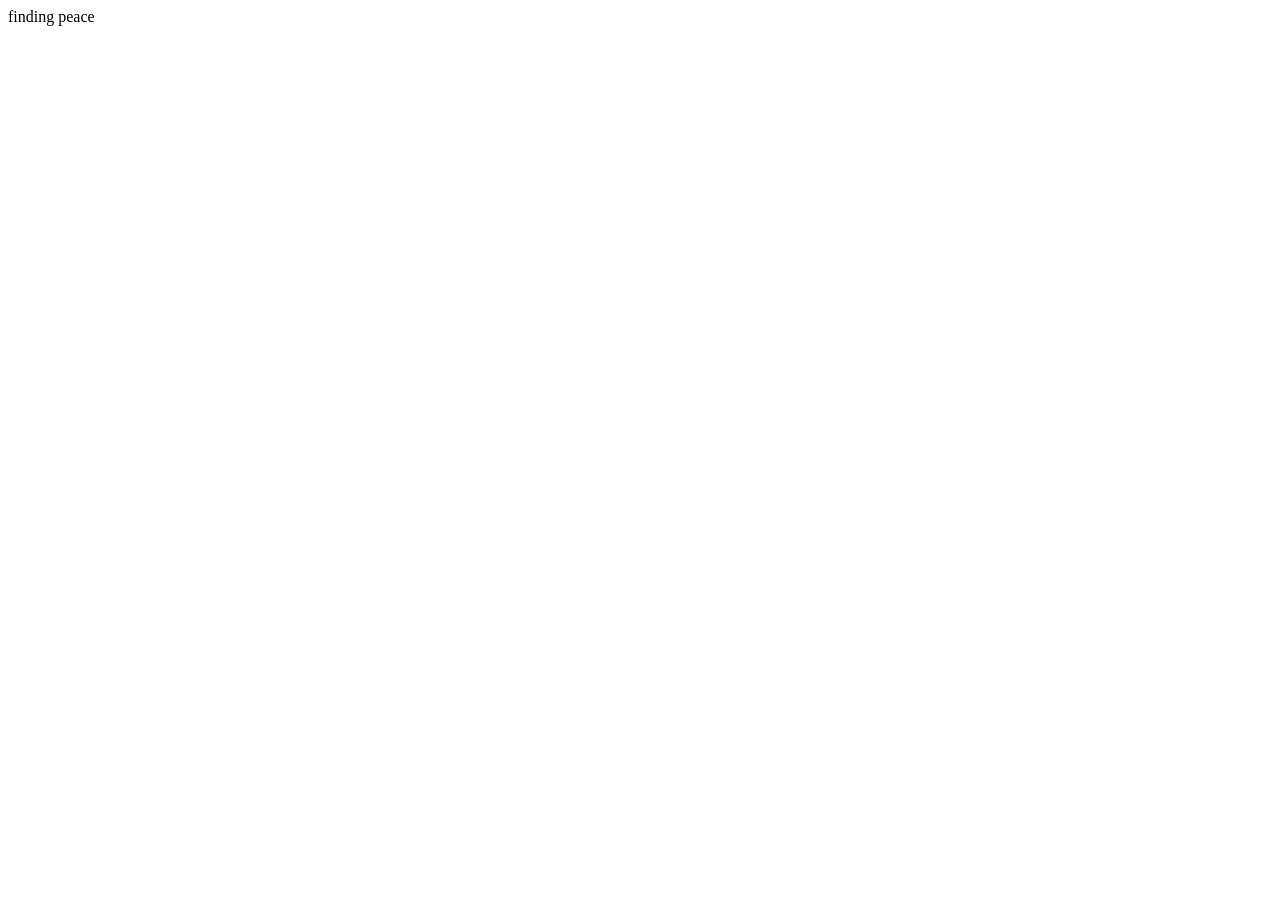
==== index.html @ 262613a6 "created menu" ====
<!DOCTYPE html>
<html lang="en">
  <head>
    <meta charset="UTF-8" />
    <meta name="viewport" content="width=device-width, initial-scale=1.0" />
    <title>Dallins wdd230 Landing Page</title>
  </head>
  <body>
    <header>finding peace</header>
  </body>
</html>
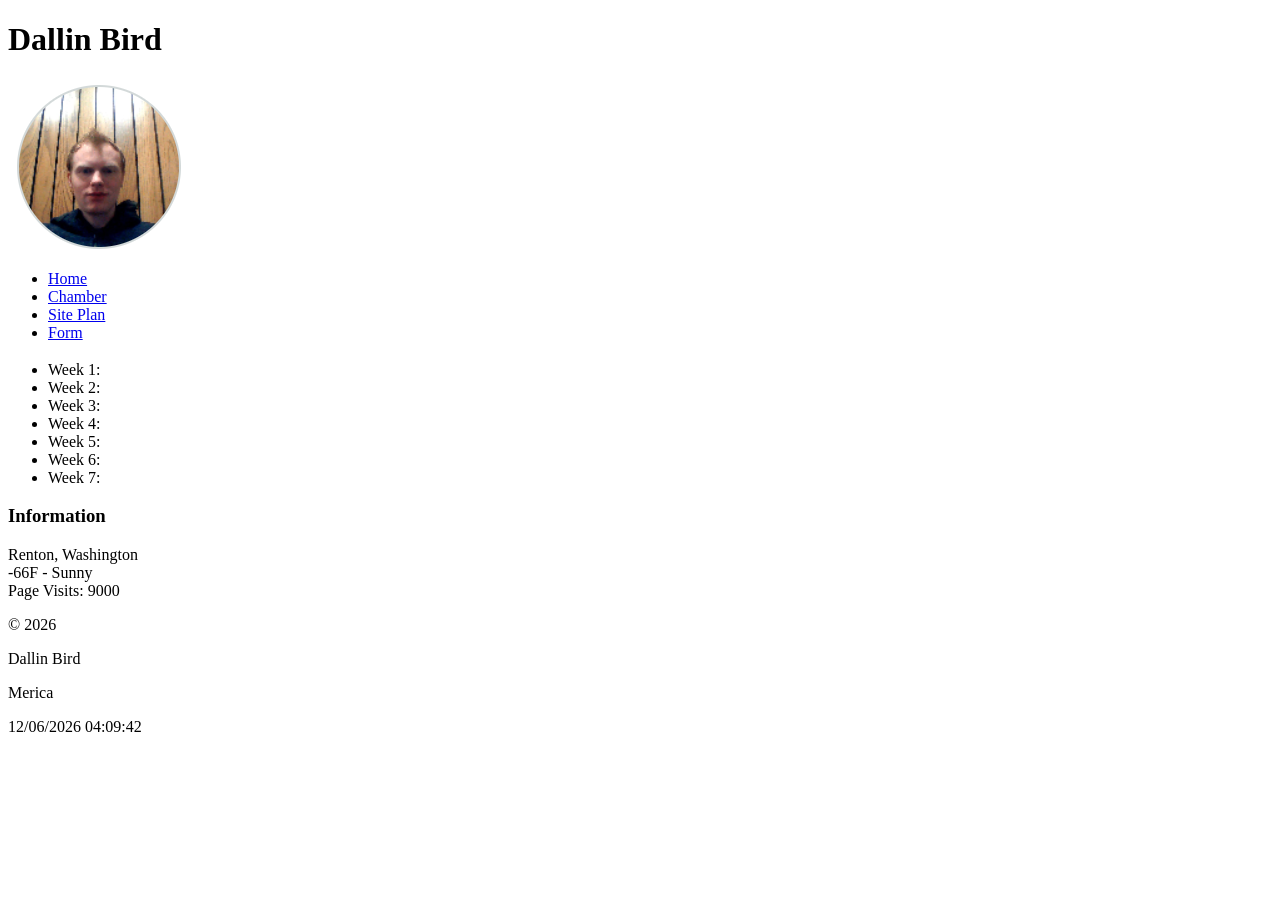
==== commit 6ea5ff3b: "Html ud scrip js getDate" ====
--- a/index.html
+++ b/index.html
@@ -3,9 +3,54 @@
   <head>
     <meta charset="UTF-8" />
     <meta name="viewport" content="width=device-width, initial-scale=1.0" />
-    <title>Dallins wdd230 Landing Page</title>
+    <meta name="author" content="Dallin Bird" />
+    <meta
+      name="description"
+      content="WDD 230 - Web Frontend Development Dallin Bird Course Assignment Portal"
+    />
+    <title>Dallin Bird's - WDD 230 - Web Frontend Development</title>
+    <link rel="stylesheet" href="styles/bass.css" />
+    <link rel="stylesheet" href="styles/larger.css" />
   </head>
   <body>
-    <header>finding peace</header>
+    <header>
+      <h1>Dallin Bird</h1>
+      <img src="images/myImage.png" alt="Dallin Bird" />
+    </header>
+    <nav>
+      <ul>
+        <li><a href="#">Home</a></li>
+        <li><a href="#">Chamber</a></li>
+        <li><a href="#">Site Plan</a></li>
+        <li><a href="#">Form</a></li>
+      </ul>
+    </nav>
+    <main>
+      <section class="card">
+        <h3></h3>
+        <ul>
+          <li>Week 1: <a href="#"></a></li>
+          <li>Week 2: <a href="#"></a></li>
+          <li>Week 3: <a href="#"></a></li>
+          <li>Week 4: <a href="#"></a></li>
+          <li>Week 5: <a href="#"></a></li>
+          <li>Week 6: <a href="#"></a></li>
+          <li>Week 7: <a href="#"></a></li>
+        </ul>
+      </section>
+      <section class="card">
+        <h3>Information</h3>
+        <section>Renton, Washington</section>
+        <section>-66F - Sunny</section>
+        <section>Page Visits: 9000</section>
+      </section>
+    </main>
+    <footer>
+      <p>&copy; <span id="year"></span></p>
+      <p>Dallin Bird</p>
+      <p>Merica</p>
+      <p id="lastModified"><span id="lastMod"></span></p>
+    </footer>
+    <script src="scripts/getDate.js"></script>
   </body>
 </html>
--- a/styles/bass.css
+++ b/styles/bass.css
@@ -0,0 +1 @@
+@import url("https://fonts.googleapis.com/css2?family=Mooli&family=Roboto:wght@300&display=swap");
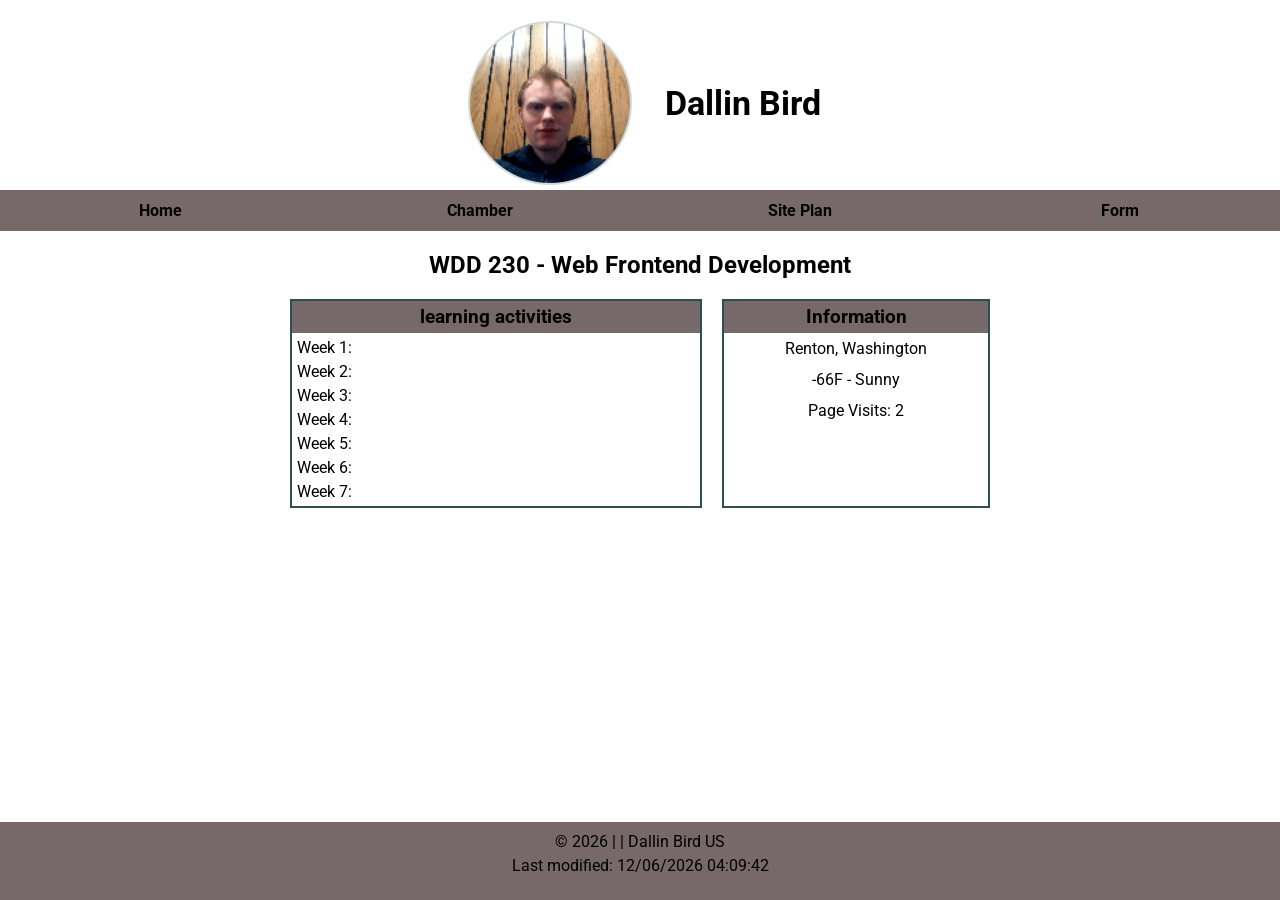
==== commit 51197e9c: "finshed Webpage" ====
--- a/index.html
+++ b/index.html
@@ -14,8 +14,8 @@
   </head>
   <body>
     <header>
+      <div class="hero"><img src="images/myImage.png" alt="Dallin Bird" /></div>
       <h1>Dallin Bird</h1>
-      <img src="images/myImage.png" alt="Dallin Bird" />
     </header>
     <nav>
       <ul>
@@ -26,30 +26,34 @@
       </ul>
     </nav>
     <main>
-      <section class="card">
-        <h3></h3>
+      <h2>WDD 230 - Web Frontend Development</h2>
+      <section class="card" id="learningActivities">
+        <h3>learning activities</h3>
         <ul>
-          <li>Week 1: <a href="#"></a></li>
-          <li>Week 2: <a href="#"></a></li>
-          <li>Week 3: <a href="#"></a></li>
-          <li>Week 4: <a href="#"></a></li>
-          <li>Week 5: <a href="#"></a></li>
-          <li>Week 6: <a href="#"></a></li>
-          <li>Week 7: <a href="#"></a></li>
+          <li class="notC">Week 1: <a href="#"></a></li>
+          <li class="notC">Week 2: <a href="#"></a></li>
+          <li class="notC">Week 3: <a href="#"></a></li>
+          <li class="notC">Week 4: <a href="#"></a></li>
+          <li class="notC">Week 5: <a href="#"></a></li>
+          <li class="notC">Week 6: <a href="#"></a></li>
+          <li class="notC">Week 7: <a href="#"></a></li>
         </ul>
       </section>
-      <section class="card">
+      <section class="card" id="information">
         <h3>Information</h3>
-        <section>Renton, Washington</section>
-        <section>-66F - Sunny</section>
-        <section>Page Visits: 9000</section>
+        <p>Renton, Washington</p>
+        <p>-66F - Sunny</p>
+        <p>Page Visits: 2 <span id="pageVisits"></span></p>
       </section>
     </main>
     <footer>
-      <p>&copy; <span id="year"></span></p>
-      <p>Dallin Bird</p>
-      <p>Merica</p>
-      <p id="lastModified"><span id="lastMod"></span></p>
+      <p>
+        <span id="copyright"></span>
+        | Dallin Bird US
+      </p>
+      <p id="lastModified">
+        <span id="lastMod"></span>
+      </p>
     </footer>
     <script src="scripts/getDate.js"></script>
   </body>
--- a/styles/bass.css
+++ b/styles/bass.css
@@ -1 +1,129 @@
 @import url("https://fonts.googleapis.com/css2?family=Mooli&family=Roboto:wght@300&display=swap");
+
+:root {
+  --firstColor: rgb(119, 105, 105);
+  --secondColor: rgba(68, 62, 100, 0.349);
+  --hoverColor: rgba(99, 69, 69, 0.349);
+  --primary-font: "Roboto", sans-serif;
+  --secondary-font: sans-serif;
+}
+
+* {
+  /* border: 2px solid black; */
+  margin: 0;
+  padding: 0;
+}
+
+/* font selectors */
+
+/* html selectors selectors */
+
+html {
+  position: relative;
+  min-height: 100%;
+}
+
+body {
+  max-width: 414px;
+  margin: 1rem auto;
+  text-align: center;
+  font-family: var(--primary-font);
+}
+
+header {
+  display: flex;
+  align-items: center;
+  justify-content: center;
+  font-family: var(--primary-font);
+}
+
+h1 {
+  align-self: center;
+  font-size: 2.1rem;
+}
+
+.hero {
+  text-align: right;
+  padding-right: 2%;
+}
+
+nav {
+  text-align: center;
+  background-color: var(--firstColor);
+  max-width: 800px;
+}
+
+nav ul {
+  list-style-type: none;
+  font-family: var(--primary-font);
+  font-weight: bold;
+}
+
+nav a {
+  display: block;
+  text-decoration: none;
+  padding: 0.7rem;
+  color: black;
+}
+nav a:hover {
+  background-color: var(--hoverColor);
+  box-shadow: 3px 3px 15px var(--hoverColor);
+}
+
+/* remember to check to see if justify content is actually doing something */
+
+main {
+  text-align: center;
+  display: grid;
+  grid-template-columns: 1fr 1fr 1fr 1fr 1fr;
+  justify-content: center;
+  padding-bottom: 50px;
+}
+
+h2 {
+  grid-column: 2/5;
+  margin-top: 20px;
+  margin-bottom: 20px;
+}
+
+h3 {
+  padding-top: 5px;
+  padding-bottom: 5px;
+  background-color: var(--firstColor);
+}
+
+.card {
+  grid-column: 2/5;
+  border: 2px solid darkslategray;
+  margin-bottom: 25px;
+}
+
+.card ul {
+  text-align: left;
+  list-style-type: none;
+  padding-left: 5px;
+  margin-bottom: 5px;
+}
+
+.card li {
+  margin-top: 5px;
+  margin-bottom: 5px;
+}
+
+#information p {
+  padding-top: 6px;
+  padding-bottom: 6px;
+}
+
+footer {
+  background-color: var(--firstColor);
+  padding-top: 10px;
+  padding-bottom: 20px;
+  position: fixed;
+  width: 100%;
+  bottom: 0;
+}
+
+footer p {
+  padding-bottom: 5px;
+}
--- a/styles/larger.css
+++ b/styles/larger.css
@@ -0,0 +1,36 @@
+@media screen and (min-width: 500px) {
+  body {
+    max-width: none;
+  }
+
+  nav {
+    max-width: none;
+  }
+
+  nav ul {
+    display: flex;
+  }
+
+  nav ul li {
+    flex: 1 1 100%;
+  }
+
+  main {
+    grid-template-columns: 1fr 1fr 1fr 1fr 1fr;
+    column-gap: 20px;
+    max-width: 700px;
+    margin: 0 auto;
+  }
+  h2 {
+    grid-column: 1/6;
+  }
+
+  #learningActivities {
+    grid-column: 1/4;
+    text-align: center;
+  }
+
+  #information {
+    grid-column: 4/6;
+  }
+}
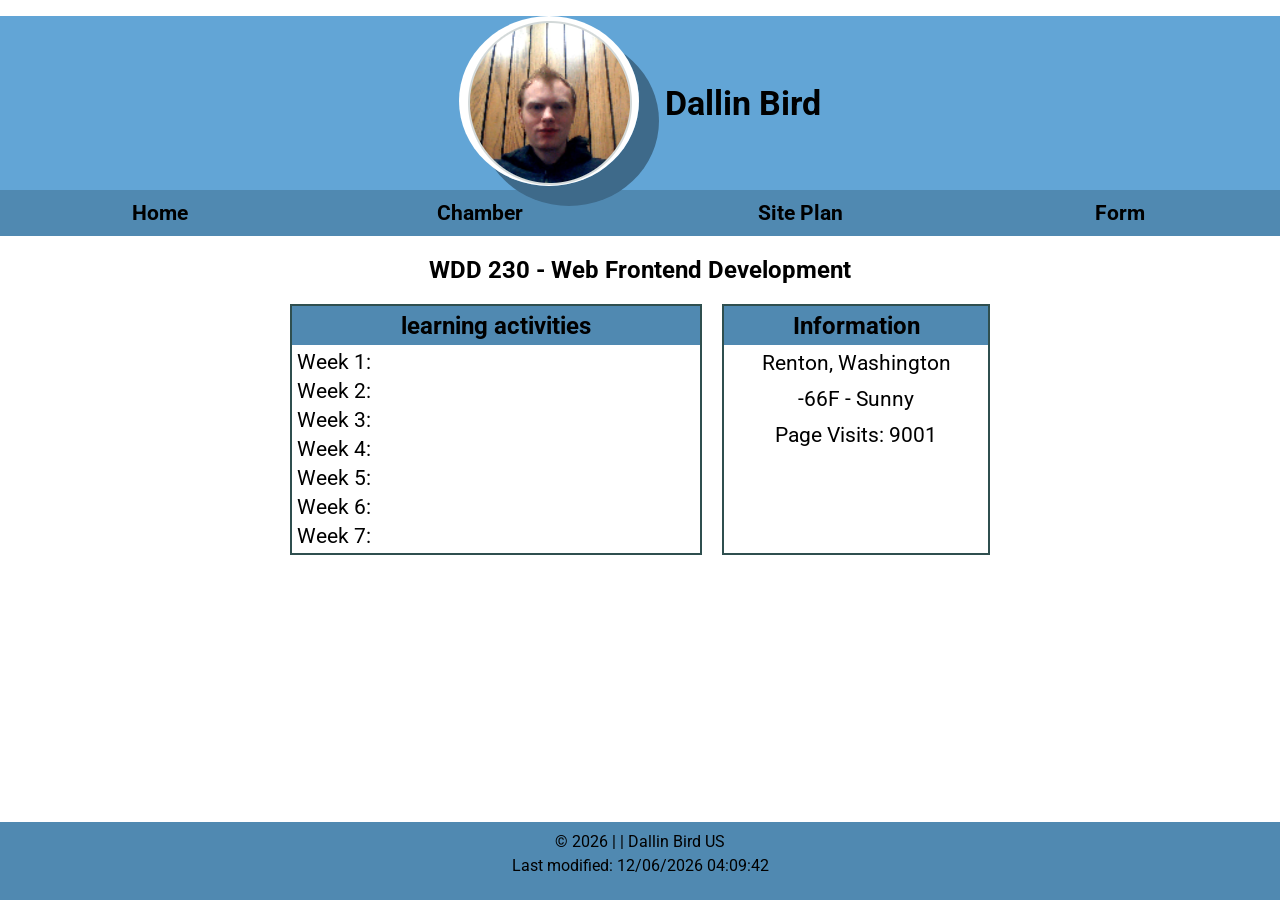
==== commit b0e14b37: "Design Changes" ====
--- a/index.html
+++ b/index.html
@@ -43,7 +43,7 @@
         <h3>Information</h3>
         <p>Renton, Washington</p>
         <p>-66F - Sunny</p>
-        <p>Page Visits: 2 <span id="pageVisits"></span></p>
+        <p>Page Visits: 9001 <span id="pageVisits"></span></p>
       </section>
     </main>
     <footer>
--- a/styles/bass.css
+++ b/styles/bass.css
@@ -1,8 +1,8 @@
 @import url("https://fonts.googleapis.com/css2?family=Mooli&family=Roboto:wght@300&display=swap");
 
 :root {
-  --firstColor: rgb(119, 105, 105);
-  --secondColor: rgba(68, 62, 100, 0.349);
+  --firstColor: rgb(80, 137, 177);
+  --secondColor: rgb(98, 165, 214);
   --hoverColor: rgba(99, 69, 69, 0.349);
   --primary-font: "Roboto", sans-serif;
   --secondary-font: sans-serif;
@@ -31,10 +31,18 @@
 }
 
 header {
+  background-color: var(--secondColor);
   display: flex;
   align-items: center;
   justify-content: center;
   font-family: var(--primary-font);
+  margin: 0;
+  padding: 0;
+}
+
+img {
+  border-radius: 60%;
+  box-shadow: 20px 20px rgb(62, 106, 138);
 }
 
 h1 {
@@ -64,6 +72,7 @@
   text-decoration: none;
   padding: 0.7rem;
   color: black;
+  font-size: 1.3rem;
 }
 nav a:hover {
   background-color: var(--hoverColor);
@@ -96,6 +105,7 @@
   grid-column: 2/5;
   border: 2px solid darkslategray;
   margin-bottom: 25px;
+  font-size: 1.3rem;
 }
 
 .card ul {
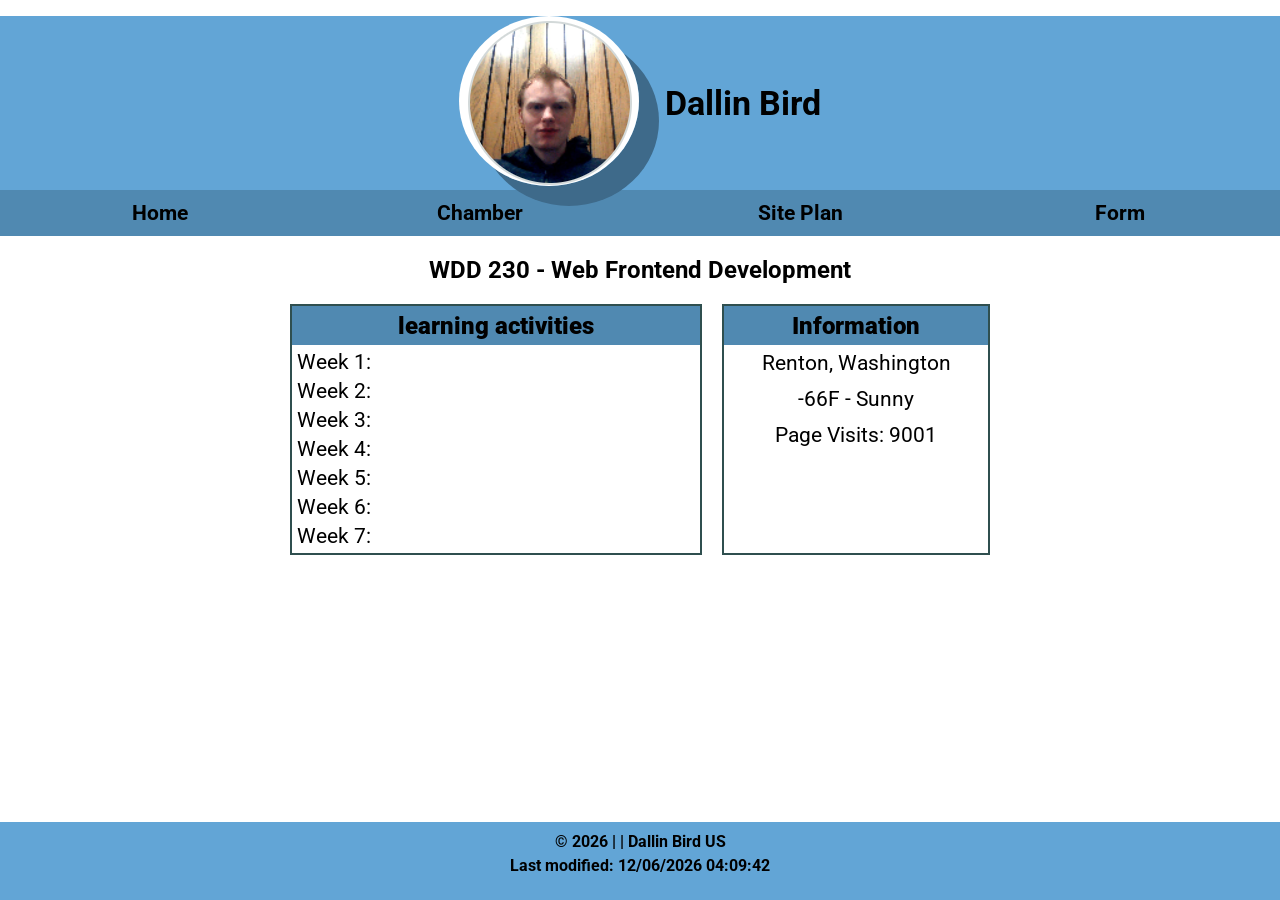
==== commit abd4a158: "dfdfd" ====
--- a/index.html
+++ b/index.html
@@ -11,6 +11,7 @@
     <title>Dallin Bird's - WDD 230 - Web Frontend Development</title>
     <link rel="stylesheet" href="styles/bass.css" />
     <link rel="stylesheet" href="styles/larger.css" />
+    <link rel="stylesheet" href="favicon.ico" />
   </head>
   <body>
     <header>
@@ -21,7 +22,7 @@
       <ul>
         <li><a href="#">Home</a></li>
         <li><a href="#">Chamber</a></li>
-        <li><a href="#">Site Plan</a></li>
+        <li><a href="week01/chamber-site-plan.html">Site Plan</a></li>
         <li><a href="#">Form</a></li>
       </ul>
     </nav>
--- a/styles/bass.css
+++ b/styles/bass.css
@@ -99,6 +99,7 @@
   padding-top: 5px;
   padding-bottom: 5px;
   background-color: var(--firstColor);
+  font-weight: 900;
 }
 
 .card {
@@ -126,7 +127,7 @@
 }
 
 footer {
-  background-color: var(--firstColor);
+  background-color: var(--secondColor);
   padding-top: 10px;
   padding-bottom: 20px;
   position: fixed;
@@ -136,4 +137,5 @@
 
 footer p {
   padding-bottom: 5px;
+  font-weight: bold;
 }
